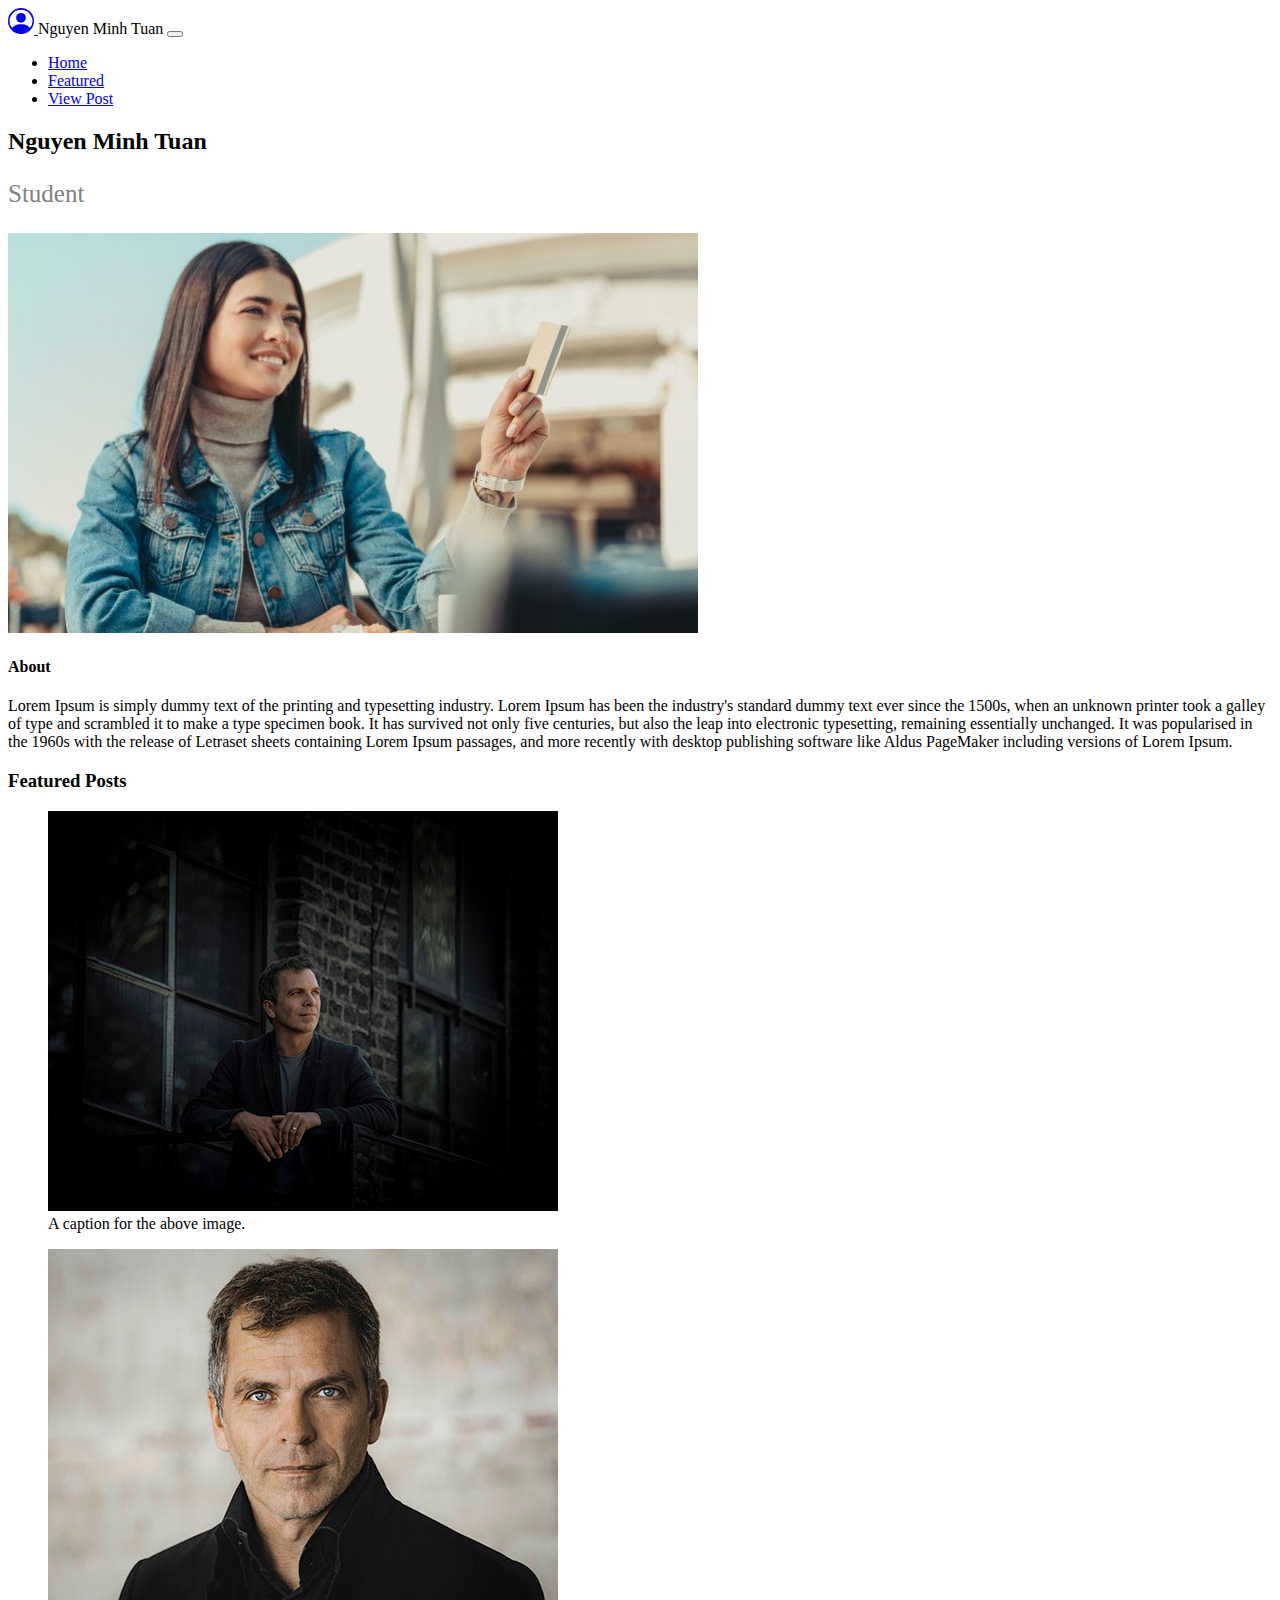
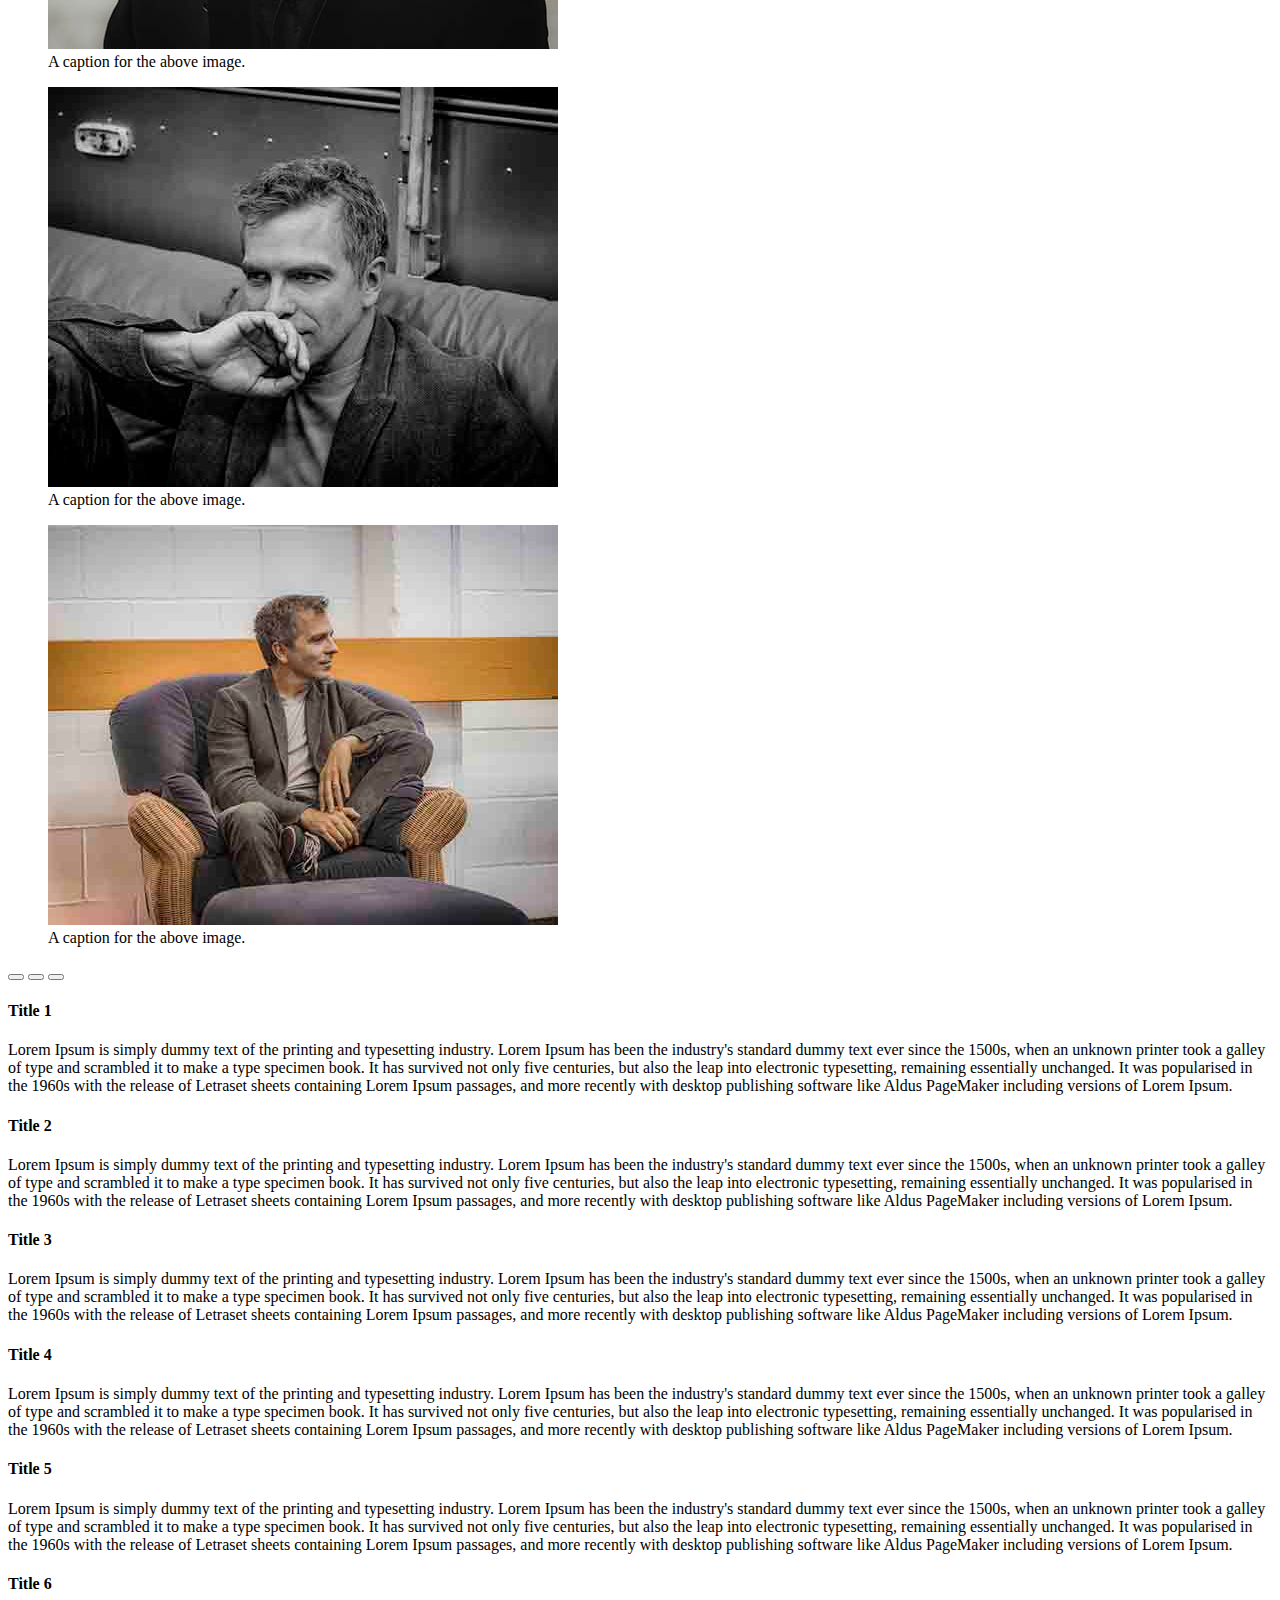
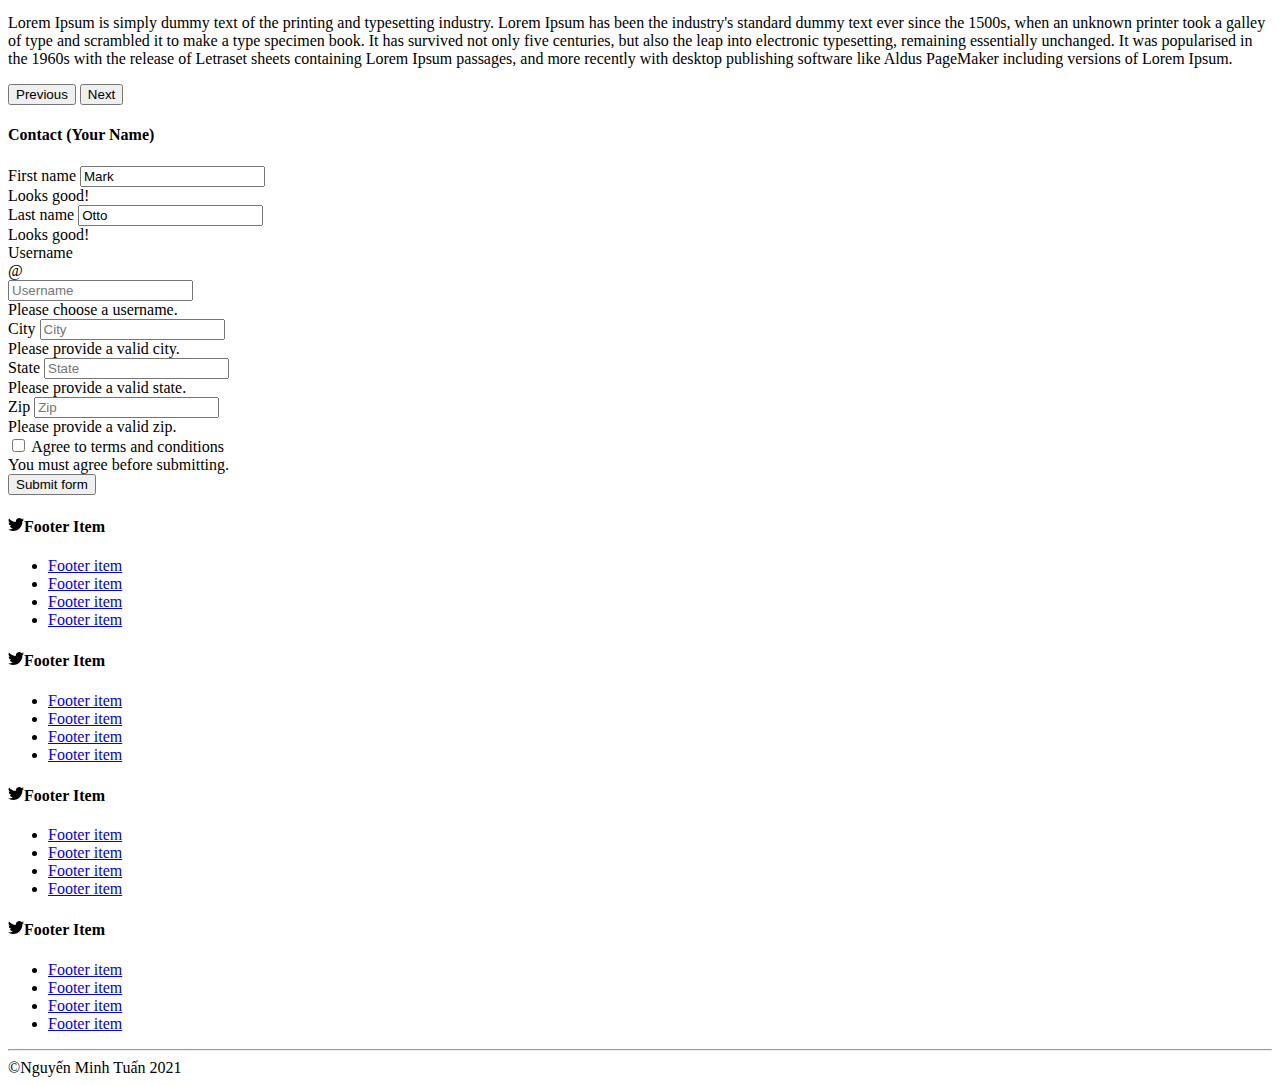
==== index.html @ e656dd3d "bài tập đầu tiên" ====
<!DOCTYPE html>
<html lang="en">
<head>
    <meta charset="UTF-8">
    <meta http-equiv="X-UA-Compatible" content="IE=edge">
    <meta name="viewport" content="width=device-width, initial-scale=1.0">
    <link href="https://cdn.jsdelivr.net/npm/bootstrap@5.1.3/dist/css/bootstrap.min.css" rel="stylesheet" integrity="sha384-1BmE4kWBq78iYhFldvKuhfTAU6auU8tT94WrHftjDbrCEXSU1oBoqyl2QvZ6jIW3" crossorigin="anonymous">
    <link rel="stylesheet" href="assets/css/style.css">
    <title>NMT-Home</title>
</head>
<body>
    <header class="container-fluid">
        <div class="row">
            <div class="col-md-12">
                <nav class="navbar navbar-expand-lg navbar-light bg-light">
                    <div class="container-fluid">
                        <a class="navbar-brand" href="#">
                            <svg xmlns="http://www.w3.org/2000/svg" width="26" height="26" fill="currentColor" class="bi bi-person-circle" viewBox="0 0 16 16">
                                <path d="M11 6a3 3 0 1 1-6 0 3 3 0 0 1 6 0z"/>
                                <path fill-rule="evenodd" d="M0 8a8 8 0 1 1 16 0A8 8 0 0 1 0 8zm8-7a7 7 0 0 0-5.468 11.37C3.242 11.226 4.805 10 8 10s4.757 1.225 5.468 2.37A7 7 0 0 0 8 1z"/>
                            </svg>
                        </a>Nguyen Minh Tuan
                      <button class="navbar-toggler" type="button" data-bs-toggle="collapse" data-bs-target="#navbarSupportedContent" aria-controls="navbarSupportedContent" aria-expanded="false" aria-label="Toggle navigation">
                        <span class="navbar-toggler-icon"></span>
                      </button>
                      <div class="collapse navbar-collapse" id="navbarSupportedContent">
                        <ul class="navbar-nav ms-auto mb-2 mb-lg-0">
                          <li class="nav-item">
                            <a class="nav-link active" aria-current="page" href="index.html">Home</a>
                          </li>
                          <li class="nav-item">
                            <a class="nav-link" href="featured.html">Featured</a>
                          </li>
                          <li class="nav-item">
                            <a class="nav-link" href="ViewPost.html">View Post</a>
                          </li>
                        </ul>
                      </div>
                    </div>
                    </nav>
            </div>
        </div>
    </header>
    <main class="container">
        <div class="main-1 row">
            <h2 class="row-col-md-12-h2">Nguyen Minh Tuan</h2>
            <p class="row-col-md-12-p">Student</p>
            <div class="col-md-6">
                <img src="assets/images/img1.jpeg" alt="cô gái đang nhìn mặt trời cười cười" class="img-fluid rounded">
            </div>
            <div class="col-md-6">
                <h4 class="row-col-md-6-h3">About</h4>
                <p>Lorem Ipsum is simply dummy text of the printing
                     and typesetting industry. Lorem Ipsum has been the 
                     industry's standard dummy text ever since the 1500s, 
                     when an unknown printer took a galley of type and scrambled 
                     it to make a type specimen book. It has survived not only 
                     
                     five centuries, but also the leap into electronic typesetting,
                      remaining essentially unchanged. It was popularised in the 
                      1960s with the release of Letraset sheets containing Lorem 
                      Ipsum passages, and more recently with desktop publishing 
                      software like Aldus PageMaker including versions of Lorem 
                      Ipsum.
                    </p>
            </div>
        </div>
        </div>
        <div class="main-2 row">
            <h3 class="mt-5 mb-3">Featured Posts</h3>
            <div class="col-lg-3 col-6">
                <figure class="figure">
                    <img src="assets/images/img2.jpeg" class="figure-img img-fluid rounded" alt="...">
                        <figcaption class="figure-caption">A caption for the above image.</figcaption>
                </figure>
            </div>
            <div class="col-lg-3 col-6">
                <figure class="figure">
                    <img src="assets/images/img3.jpeg" class="figure-img img-fluid rounded" alt="...">
                    <figcaption class="figure-caption">A caption for the above image.</figcaption>
                </figure>
            </div>
            <div class="col-lg-3 col-6">
                <figure class="figure">
                    <img src="assets/images/img5.jpeg" class="figure-img img-fluid rounded" alt="...">
                    <figcaption class="figure-caption">A caption for the above image.</figcaption>
                </figure>
            </div>
            <div class="col-lg-3 col-6">
                <figure class="figure">
                    <img src="assets/images/img6.jpeg" class="figure-img img-fluid rounded" alt="...">
                    <figcaption class="figure-caption">A caption for the above image.</figcaption>
                </figure>
            </div>
        </div>
    </main>
    <!--Slide post-->
    <section class="slide container mt-3">
        <div id="carouselExampleIndicators" class="carousel slide" data-bs-ride="carousel">
            <div class="carousel-indicators">
              <button type="button" data-bs-target="#carouselExampleIndicators" data-bs-slide-to="0" class="active" aria-current="true" aria-label="Slide 1"></button>
              <button type="button" data-bs-target="#carouselExampleIndicators" data-bs-slide-to="1" aria-label="Slide 2"></button>
              <button type="button" data-bs-target="#carouselExampleIndicators" data-bs-slide-to="2" aria-label="Slide 3"></button>
            </div>
            <div class="carousel-inner">
              <div class="carousel-item active">
                <div class="row">
                    <div class="col-md-6">
                        <h4>Title 1</h4>
                        <p>Lorem Ipsum is simply dummy text of the printing
                            and typesetting industry. Lorem Ipsum has been the 
                            industry's standard dummy text ever since the 1500s, 
                            when an unknown printer took a galley of type and scrambled 
                            it to make a type specimen book. It has survived not only 
                            
                            five centuries, but also the leap into electronic typesetting,
                             remaining essentially unchanged. It was popularised in the 
                             1960s with the release of Letraset sheets containing Lorem 
                             Ipsum passages, and more recently with desktop publishing 
                             software like Aldus PageMaker including versions of Lorem 
                             Ipsum.
                           </p>
                    </div>
                    <div class="col-md-6">
                        <h4>Title 2</h4>
                        <p>Lorem Ipsum is simply dummy text of the printing
                             and typesetting industry. Lorem Ipsum has been the 
                             industry's standard dummy text ever since the 1500s, 
                             when an unknown printer took a galley of type and scrambled 
                             it to make a type specimen book. It has survived not only 
                                
                             five centuries, but also the leap into electronic typesetting,
                              remaining essentially unchanged. It was popularised in the 
                              1960s with the release of Letraset sheets containing Lorem 
                              Ipsum passages, and more recently with desktop publishing 
                              software like Aldus PageMaker including versions of Lorem 
                              Ipsum.
                               </p>
                        </div>
                    </div>
                </div>
              <div class="carousel-item">
                <div class="row">
                    <div class="col-md-6">
                        <h4>Title 3</h4>
                        <p>Lorem Ipsum is simply dummy text of the printing
                            and typesetting industry. Lorem Ipsum has been the 
                            industry's standard dummy text ever since the 1500s, 
                            when an unknown printer took a galley of type and scrambled 
                            it to make a type specimen book. It has survived not only 
                            
                            five centuries, but also the leap into electronic typesetting,
                             remaining essentially unchanged. It was popularised in the 
                             1960s with the release of Letraset sheets containing Lorem 
                             Ipsum passages, and more recently with desktop publishing 
                             software like Aldus PageMaker including versions of Lorem 
                             Ipsum.
                        </p>
                    </div>
                    <div class="col-md-6">
                        <h4>Title 4</h4>
                        <p>Lorem Ipsum is simply dummy text of the printing
                            and typesetting industry. Lorem Ipsum has been the 
                            industry's standard dummy text ever since the 1500s, 
                            when an unknown printer took a galley of type and scrambled 
                            it to make a type specimen book. It has survived not only   
                            five centuries, but also the leap into electronic typesetting,
                             remaining essentially unchanged. It was popularised in the 
                             1960s with the release of Letraset sheets containing Lorem 
                             Ipsum passages, and more recently with desktop publishing 
                             software like Aldus PageMaker including versions of Lorem                                  Ipsum.
                        </p>
                    </div>
                </div>
              </div>
              <div class="carousel-item">
                <div class="row">
                    <div class="col-md-6">
                        <h4>Title 5</h4>
                        <p>Lorem Ipsum is simply dummy text of the printing
                            and typesetting industry. Lorem Ipsum has been the 
                            industry's standard dummy text ever since the 1500s, 
                            when an unknown printer took a galley of type and scrambled 
                            it to make a type specimen book. It has survived not only 
                            
                            five centuries, but also the leap into electronic typesetting,
                             remaining essentially unchanged. It was popularised in the 
                             1960s with the release of Letraset sheets containing Lorem 
                             Ipsum passages, and more recently with desktop publishing 
                             software like Aldus PageMaker including versions of Lorem 
                             Ipsum.
                           </p>
                    </div>
                    <div class="col-md-6">
                        <h4>Title 6</h4>
                        <p>Lorem Ipsum is simply dummy text of the printing
                            and typesetting industry. Lorem Ipsum has been the 
                            industry's standard dummy text ever since the 1500s, 
                            when an unknown printer took a galley of type and scrambled 
                            it to make a type specimen book. It has survived not only   
                            five centuries, but also the leap into electronic typesetting,
                             remaining essentially unchanged. It was popularised in the 
                             1960s with the release of Letraset sheets containing Lorem 
                             Ipsum passages, and more recently with desktop publishing 
                             software like Aldus PageMaker including versions of Lorem 
                             Ipsum.
                        </p>
                    </div>
                </div>
              </div>
            </div>
            <button class="carousel-control-prev" type="button" data-bs-target="#carouselExampleIndicators" data-bs-slide="prev">
              <span class="carousel-control-prev-icon" aria-hidden="true"></span>
              <span class="visually-hidden">Previous</span>
            </button>
            <button class="carousel-control-next" type="button" data-bs-target="#carouselExampleIndicators" data-bs-slide="next">
              <span class="carousel-control-next-icon" aria-hidden="true"></span>
              <span class="visually-hidden">Next</span>
            </button>
        </div>
    </section>
    <section class="contact container mt-5">
        <h4>Contact (Your Name)</h4>
        <form class="needs-validation" novalidate>
            <div class="form-row row">
              <div class="col-md-4 mb-3">
                <label for="validationCustom01">First name</label>
                <input type="text" class="form-control" id="validationCustom01" placeholder="First name" value="Mark" required>
                <div class="valid-feedback">
                  Looks good!
                </div>
              </div>
              <div class="col-md-4 mb-3">
                <label for="validationCustom02">Last name</label>
                <input type="text" class="form-control" id="validationCustom02" placeholder="Last name" value="Otto" required>
                <div class="valid-feedback">
                  Looks good!
                </div>
              </div>
              <div class="col-md-4 mb-3">
                <label for="validationCustomUsername">Username</label>
                <div class="input-group">
                  <div class="input-group-prepend">
                    <span class="input-group-text" id="inputGroupPrepend">@</span>
                  </div>
                  <input type="text" class="form-control" id="validationCustomUsername" placeholder="Username" aria-describedby="inputGroupPrepend" required>
                  <div class="invalid-feedback">
                    Please choose a username.
                  </div>
                </div>
              </div>
            </div>
            <div class="form-row row">
              <div class="col-md-6 mb-3">
                <label for="validationCustom03">City</label>
                <input type="text" class="form-control" id="validationCustom03" placeholder="City" required>
                <div class="invalid-feedback">
                  Please provide a valid city.
                </div>
              </div>
              <div class="col-md-3 mb-3">
                <label for="validationCustom04">State</label>
                <input type="text" class="form-control" id="validationCustom04" placeholder="State" required>
                <div class="invalid-feedback">
                  Please provide a valid state.
                </div>
              </div>
              <div class="col-md-3 mb-3">
                <label for="validationCustom05">Zip</label>
                <input type="text" class="form-control" id="validationCustom05" placeholder="Zip" required>
                <div class="invalid-feedback">
                  Please provide a valid zip.
                </div>
              </div>
            </div>
            <div class="form-group">
              <div class="form-check">
                <input class="form-check-input" type="checkbox" value="" id="invalidCheck" required>
                <label class="form-check-label" for="invalidCheck">
                  Agree to terms and conditions
                </label>
                <div class="invalid-feedback">
                  You must agree before submitting.
                </div>
              </div>
            </div>
            <button class="btn btn-primary" type="submit">Submit form</button>
          </form>
          
          <script>
          // Example starter JavaScript for disabling form submissions if there are invalid fields
          (function() {
            'use strict';
            window.addEventListener('load', function() {
              // Fetch all the forms we want to apply custom Bootstrap validation styles to
              var forms = document.getElementsByClassName('needs-validation');
              // Loop over them and prevent submission
              var validation = Array.prototype.filter.call(forms, function(form) {
                form.addEventListener('submit', function(event) {
                  if (form.checkValidity() === false) {
                    event.preventDefault();
                    event.stopPropagation();
                  }
                  form.classList.add('was-validated');
                }, false);
              });
            }, false);
          })();
          </script>
        </div>
    </section>
    <!--footer-->
    <footer class="container mt-5">
            <div class="row align-items-center justify-content-center justify-content-lg-start">
                <div class="col-lg-3 col-6">
                    <h4>
                        <svg xmlns="http://www.w3.org/2000/svg" width="16" height="16" fill="currentColor" class="bi bi-twitter" viewBox="0 0 16 16">
                            <path d="M5.026 15c6.038 0 9.341-5.003 9.341-9.334 0-.14 0-.282-.006-.422A6.685 6.685 0 0 0 16 3.542a6.658 6.658 0 0 1-1.889.518 3.301 3.301 0 0 0 1.447-1.817 6.533 6.533 0 0 1-2.087.793A3.286 3.286 0 0 0 7.875 6.03a9.325 9.325 0 0 1-6.767-3.429 3.289 3.289 0 0 0 1.018 4.382A3.323 3.323 0 0 1 .64 6.575v.045a3.288 3.288 0 0 0 2.632 3.218 3.203 3.203 0 0 1-.865.115 3.23 3.23 0 0 1-.614-.057 3.283 3.283 0 0 0 3.067 2.277A6.588 6.588 0 0 1 .78 13.58a6.32 6.32 0 0 1-.78-.045A9.344 9.344 0 0 0 5.026 15z"/>
                        </svg>Footer Item
                    </h4>
                    <ul>
                        <li><a href="#" class="text-decoration-non link-primary">Footer item</a></li>
                        <li><a href="#">Footer item</a></li>
                        <li><a href="#">Footer item</a></li>
                        <li><a href="#">Footer item</a></li>
                    </ul>
                </div>
                <div class="col-lg-3 col-6">
                    <h4>
                        <svg xmlns="http://www.w3.org/2000/svg" width="16" height="16" fill="currentColor" class="bi bi-twitter" viewBox="0 0 16 16">
                            <path d="M5.026 15c6.038 0 9.341-5.003 9.341-9.334 0-.14 0-.282-.006-.422A6.685 6.685 0 0 0 16 3.542a6.658 6.658 0 0 1-1.889.518 3.301 3.301 0 0 0 1.447-1.817 6.533 6.533 0 0 1-2.087.793A3.286 3.286 0 0 0 7.875 6.03a9.325 9.325 0 0 1-6.767-3.429 3.289 3.289 0 0 0 1.018 4.382A3.323 3.323 0 0 1 .64 6.575v.045a3.288 3.288 0 0 0 2.632 3.218 3.203 3.203 0 0 1-.865.115 3.23 3.23 0 0 1-.614-.057 3.283 3.283 0 0 0 3.067 2.277A6.588 6.588 0 0 1 .78 13.58a6.32 6.32 0 0 1-.78-.045A9.344 9.344 0 0 0 5.026 15z"/>
                        </svg>Footer Item
                    </h4>
                    <ul>
                        <li><a href="#">Footer item</a></li>
                        <li><a href="#">Footer item</a></li>
                        <li><a href="#">Footer item</a></li>
                        <li><a href="#">Footer item</a></li>
                    </ul>
                </div>
                <div class="col-lg-3 col-6">
                    <h4>
                        <svg xmlns="http://www.w3.org/2000/svg" width="16" height="16" fill="currentColor" class="bi bi-twitter" viewBox="0 0 16 16">
                            <path d="M5.026 15c6.038 0 9.341-5.003 9.341-9.334 0-.14 0-.282-.006-.422A6.685 6.685 0 0 0 16 3.542a6.658 6.658 0 0 1-1.889.518 3.301 3.301 0 0 0 1.447-1.817 6.533 6.533 0 0 1-2.087.793A3.286 3.286 0 0 0 7.875 6.03a9.325 9.325 0 0 1-6.767-3.429 3.289 3.289 0 0 0 1.018 4.382A3.323 3.323 0 0 1 .64 6.575v.045a3.288 3.288 0 0 0 2.632 3.218 3.203 3.203 0 0 1-.865.115 3.23 3.23 0 0 1-.614-.057 3.283 3.283 0 0 0 3.067 2.277A6.588 6.588 0 0 1 .78 13.58a6.32 6.32 0 0 1-.78-.045A9.344 9.344 0 0 0 5.026 15z"/>
                        </svg>Footer Item
                    </h4>
                    <ul>
                        <li><a href="#">Footer item</a></li>
                        <li><a href="#">Footer item</a></li>
                        <li><a href="#">Footer item</a></li>
                        <li><a href="#">Footer item</a></li>
                    </ul>
                </div>
                <div class="col-lg-3 col-6">
                    <h4>
                        <svg xmlns="http://www.w3.org/2000/svg" width="16" height="16" fill="currentColor" class="bi bi-twitter" viewBox="0 0 16 16">
                            <path d="M5.026 15c6.038 0 9.341-5.003 9.341-9.334 0-.14 0-.282-.006-.422A6.685 6.685 0 0 0 16 3.542a6.658 6.658 0 0 1-1.889.518 3.301 3.301 0 0 0 1.447-1.817 6.533 6.533 0 0 1-2.087.793A3.286 3.286 0 0 0 7.875 6.03a9.325 9.325 0 0 1-6.767-3.429 3.289 3.289 0 0 0 1.018 4.382A3.323 3.323 0 0 1 .64 6.575v.045a3.288 3.288 0 0 0 2.632 3.218 3.203 3.203 0 0 1-.865.115 3.23 3.23 0 0 1-.614-.057 3.283 3.283 0 0 0 3.067 2.277A6.588 6.588 0 0 1 .78 13.58a6.32 6.32 0 0 1-.78-.045A9.344 9.344 0 0 0 5.026 15z"/>
                        </svg>Footer Item
                    </h4>
                    <ul>
                        <li><a href="#">Footer item</a></li>
                        <li><a href="#">Footer item</a></li>
                        <li><a href="#">Footer item</a></li>
                        <li><a href="#">Footer item</a></li>
                    </ul>
                </div>
            </div>
    </footer>
    <div class="copy container mt-5 mb-3">
        <div class="row">
            <div class="col-md-12 text-center text-muted">
                <hr>
                &copy;Nguyến Minh Tuấn 2021
            </div>
        </div>
    </div>
<!--Thư viên Bootstrap-->
<script src="https://cdn.jsdelivr.net/npm/bootstrap@5.1.3/dist/js/bootstrap.bundle.min.js" integrity="sha384-ka7Sk0Gln4gmtz2MlQnikT1wXgYsOg+OMhuP+IlRH9sENBO0LRn5q+8nbTov4+1p" crossorigin="anonymous"></script>
</body>
</html>
---- assets/css/style.css ----
/*CSS for header*/
.container-fluid .col-md-12{
    padding: 0;
}
.container .main-1 .row-col-md-12-p{
    color: grey;
    font-size: 25px;
}
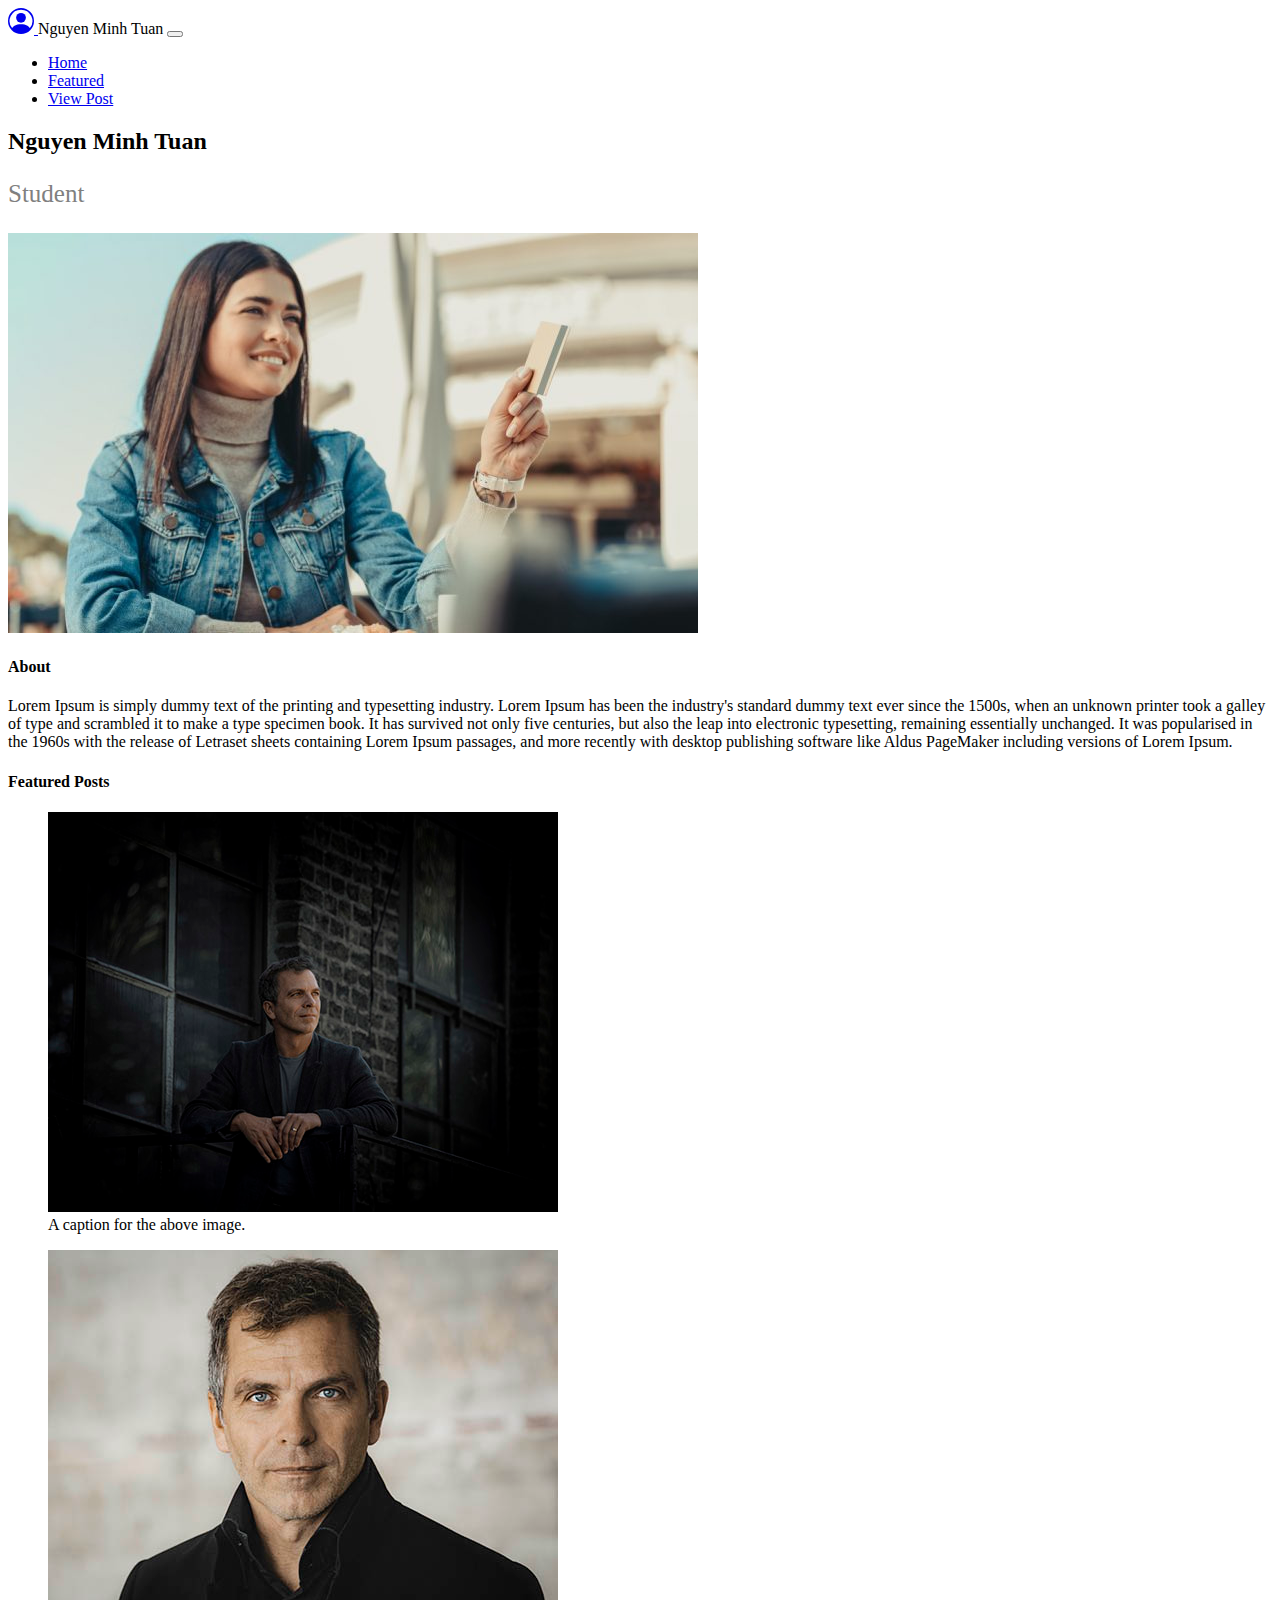
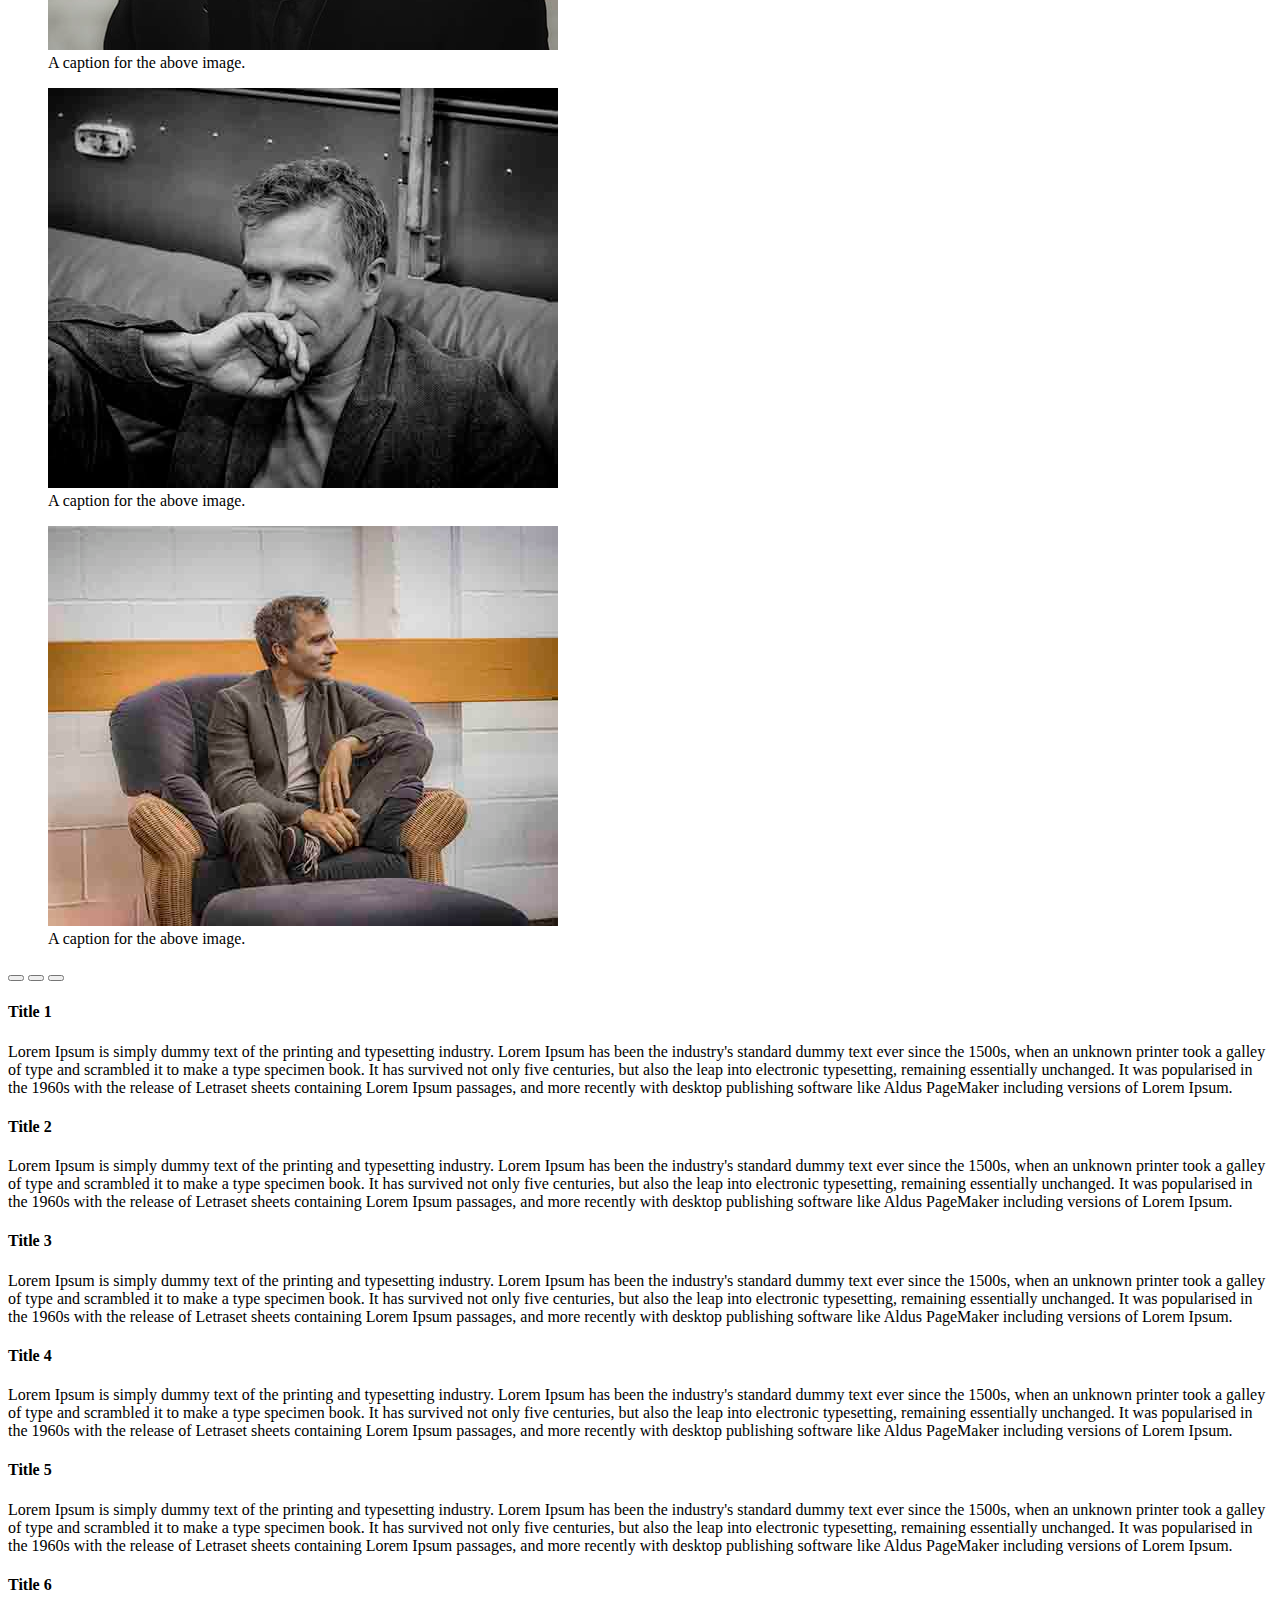
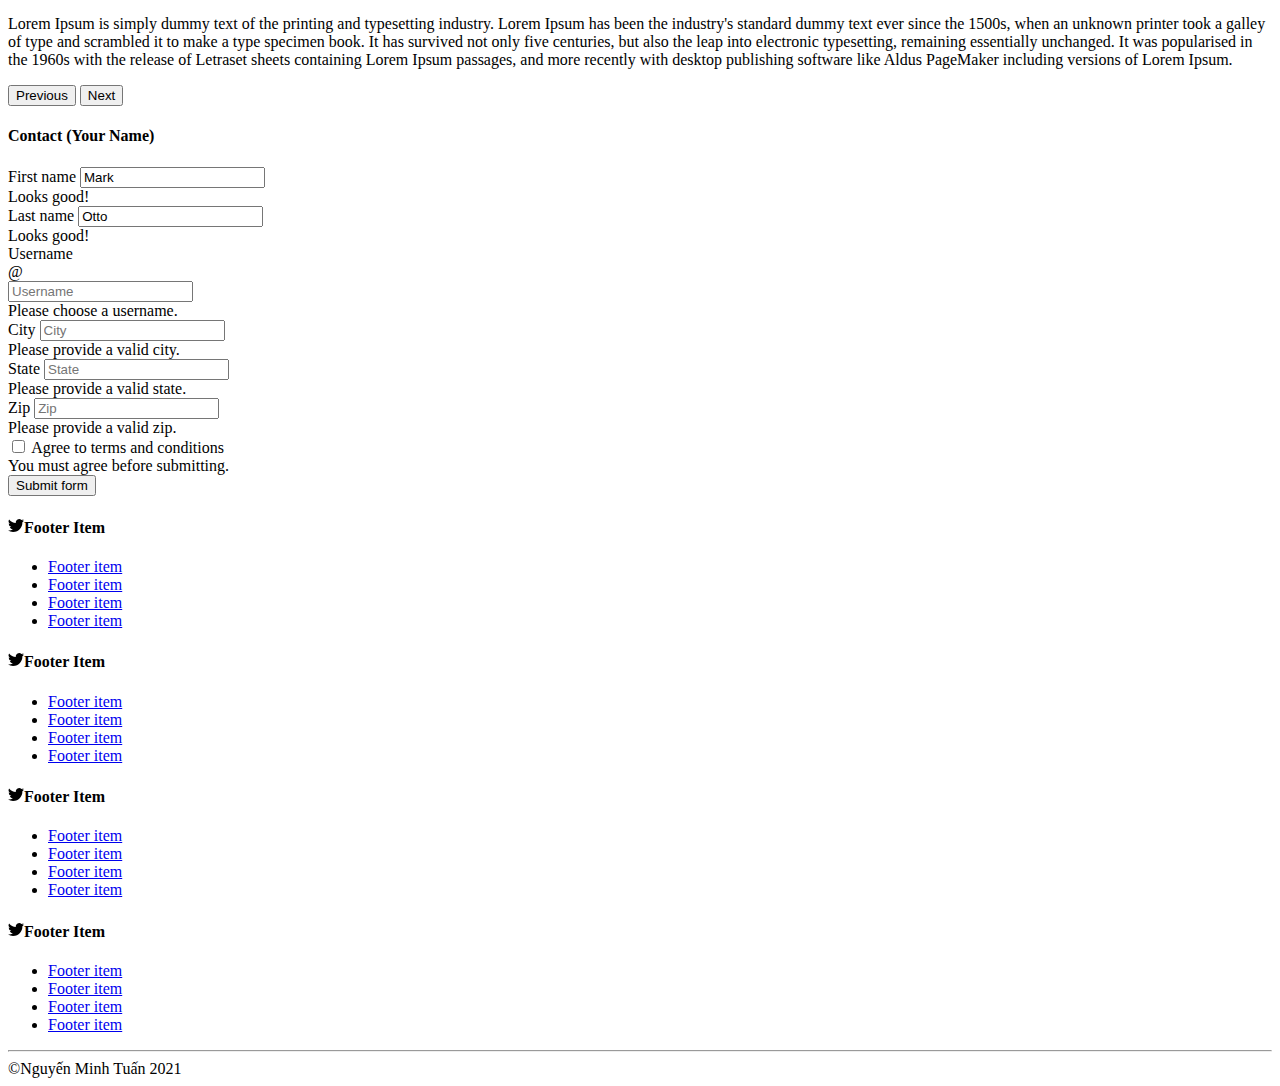
==== commit 69d8fd2a: "cập nhật" ====
--- a/index.html
+++ b/index.html
@@ -9,6 +9,7 @@
     <title>NMT-Home</title>
 </head>
 <body>
+  <!--Header-->
     <header class="container-fluid">
         <div class="row">
             <div class="col-md-12">
@@ -41,12 +42,15 @@
             </div>
         </div>
     </header>
-    <main class="container">
+    <!--Main-->
+    <main class="container mt-5">
         <div class="main-1 row">
             <h2 class="row-col-md-12-h2">Nguyen Minh Tuan</h2>
             <p class="row-col-md-12-p">Student</p>
             <div class="col-md-6">
-                <img src="assets/images/img1.jpeg" alt="cô gái đang nhìn mặt trời cười cười" class="img-fluid rounded">
+                <img src="assets/images/img1.jpeg" 
+                alt="cô gái đang nhìn mặt trời cười cười"
+                class="img-fluid rounded">
             </div>
             <div class="col-md-6">
                 <h4 class="row-col-md-6-h3">About</h4>
@@ -67,7 +71,7 @@
         </div>
         </div>
         <div class="main-2 row">
-            <h3 class="mt-5 mb-3">Featured Posts</h3>
+            <h4 class="mt-5 mb-3">Featured Posts</h4>
             <div class="col-lg-3 col-6">
                 <figure class="figure">
                     <img src="assets/images/img2.jpeg" class="figure-img img-fluid rounded" alt="...">
@@ -309,7 +313,7 @@
           </script>
         </div>
     </section>
-    <!--footer-->
+    <!--Footer-->
     <footer class="container mt-5">
             <div class="row align-items-center justify-content-center justify-content-lg-start">
                 <div class="col-lg-3 col-6">
@@ -318,11 +322,11 @@
                             <path d="M5.026 15c6.038 0 9.341-5.003 9.341-9.334 0-.14 0-.282-.006-.422A6.685 6.685 0 0 0 16 3.542a6.658 6.658 0 0 1-1.889.518 3.301 3.301 0 0 0 1.447-1.817 6.533 6.533 0 0 1-2.087.793A3.286 3.286 0 0 0 7.875 6.03a9.325 9.325 0 0 1-6.767-3.429 3.289 3.289 0 0 0 1.018 4.382A3.323 3.323 0 0 1 .64 6.575v.045a3.288 3.288 0 0 0 2.632 3.218 3.203 3.203 0 0 1-.865.115 3.23 3.23 0 0 1-.614-.057 3.283 3.283 0 0 0 3.067 2.277A6.588 6.588 0 0 1 .78 13.58a6.32 6.32 0 0 1-.78-.045A9.344 9.344 0 0 0 5.026 15z"/>
                         </svg>Footer Item
                     </h4>
-                    <ul>
-                        <li><a href="#" class="text-decoration-non link-primary">Footer item</a></li>
-                        <li><a href="#">Footer item</a></li>
-                        <li><a href="#">Footer item</a></li>
-                        <li><a href="#">Footer item</a></li>
+                    <ul class="list-unstyled">
+                      <li><a href="#" class="text-decoration-none link-primary">Footer item</a></li>
+                      <li><a href="#" class="text-decoration-none link-primary">Footer item</a></li>
+                      <li><a href="#" class="text-decoration-none link-primary">Footer item</a></li>
+                      <li><a href="#" class="text-decoration-none link-primary">Footer item</a></li>
                     </ul>
                 </div>
                 <div class="col-lg-3 col-6">
@@ -331,11 +335,11 @@
                             <path d="M5.026 15c6.038 0 9.341-5.003 9.341-9.334 0-.14 0-.282-.006-.422A6.685 6.685 0 0 0 16 3.542a6.658 6.658 0 0 1-1.889.518 3.301 3.301 0 0 0 1.447-1.817 6.533 6.533 0 0 1-2.087.793A3.286 3.286 0 0 0 7.875 6.03a9.325 9.325 0 0 1-6.767-3.429 3.289 3.289 0 0 0 1.018 4.382A3.323 3.323 0 0 1 .64 6.575v.045a3.288 3.288 0 0 0 2.632 3.218 3.203 3.203 0 0 1-.865.115 3.23 3.23 0 0 1-.614-.057 3.283 3.283 0 0 0 3.067 2.277A6.588 6.588 0 0 1 .78 13.58a6.32 6.32 0 0 1-.78-.045A9.344 9.344 0 0 0 5.026 15z"/>
                         </svg>Footer Item
                     </h4>
-                    <ul>
-                        <li><a href="#">Footer item</a></li>
-                        <li><a href="#">Footer item</a></li>
-                        <li><a href="#">Footer item</a></li>
-                        <li><a href="#">Footer item</a></li>
+                    <ul class="list-unstyled">
+                      <li><a href="#" class="text-decoration-none link-primary">Footer item</a></li>
+                      <li><a href="#" class="text-decoration-none link-primary">Footer item</a></li>
+                      <li><a href="#" class="text-decoration-none link-primary">Footer item</a></li>
+                      <li><a href="#" class="text-decoration-none link-primary">Footer item</a></li>
                     </ul>
                 </div>
                 <div class="col-lg-3 col-6">
@@ -344,11 +348,11 @@
                             <path d="M5.026 15c6.038 0 9.341-5.003 9.341-9.334 0-.14 0-.282-.006-.422A6.685 6.685 0 0 0 16 3.542a6.658 6.658 0 0 1-1.889.518 3.301 3.301 0 0 0 1.447-1.817 6.533 6.533 0 0 1-2.087.793A3.286 3.286 0 0 0 7.875 6.03a9.325 9.325 0 0 1-6.767-3.429 3.289 3.289 0 0 0 1.018 4.382A3.323 3.323 0 0 1 .64 6.575v.045a3.288 3.288 0 0 0 2.632 3.218 3.203 3.203 0 0 1-.865.115 3.23 3.23 0 0 1-.614-.057 3.283 3.283 0 0 0 3.067 2.277A6.588 6.588 0 0 1 .78 13.58a6.32 6.32 0 0 1-.78-.045A9.344 9.344 0 0 0 5.026 15z"/>
                         </svg>Footer Item
                     </h4>
-                    <ul>
-                        <li><a href="#">Footer item</a></li>
-                        <li><a href="#">Footer item</a></li>
-                        <li><a href="#">Footer item</a></li>
-                        <li><a href="#">Footer item</a></li>
+                    <ul class="list-unstyled">
+                        <li><a href="#" class="text-decoration-none link-primary">Footer item</a></li>
+                        <li><a href="#" class="text-decoration-none link-primary">Footer item</a></li>
+                        <li><a href="#" class="text-decoration-none link-primary">Footer item</a></li>
+                        <li><a href="#" class="text-decoration-none link-primary">Footer item</a></li>
                     </ul>
                 </div>
                 <div class="col-lg-3 col-6">
@@ -357,11 +361,11 @@
                             <path d="M5.026 15c6.038 0 9.341-5.003 9.341-9.334 0-.14 0-.282-.006-.422A6.685 6.685 0 0 0 16 3.542a6.658 6.658 0 0 1-1.889.518 3.301 3.301 0 0 0 1.447-1.817 6.533 6.533 0 0 1-2.087.793A3.286 3.286 0 0 0 7.875 6.03a9.325 9.325 0 0 1-6.767-3.429 3.289 3.289 0 0 0 1.018 4.382A3.323 3.323 0 0 1 .64 6.575v.045a3.288 3.288 0 0 0 2.632 3.218 3.203 3.203 0 0 1-.865.115 3.23 3.23 0 0 1-.614-.057 3.283 3.283 0 0 0 3.067 2.277A6.588 6.588 0 0 1 .78 13.58a6.32 6.32 0 0 1-.78-.045A9.344 9.344 0 0 0 5.026 15z"/>
                         </svg>Footer Item
                     </h4>
-                    <ul>
-                        <li><a href="#">Footer item</a></li>
-                        <li><a href="#">Footer item</a></li>
-                        <li><a href="#">Footer item</a></li>
-                        <li><a href="#">Footer item</a></li>
+                    <ul class="list-unstyled">
+                      <li><a href="#" class="text-decoration-none link-primary">Footer item</a></li>
+                      <li><a href="#" class="text-decoration-none link-primary">Footer item</a></li>
+                      <li><a href="#" class="text-decoration-none link-primary">Footer item</a></li>
+                      <li><a href="#" class="text-decoration-none link-primary">Footer item</a></li>
                     </ul>
                 </div>
             </div>
